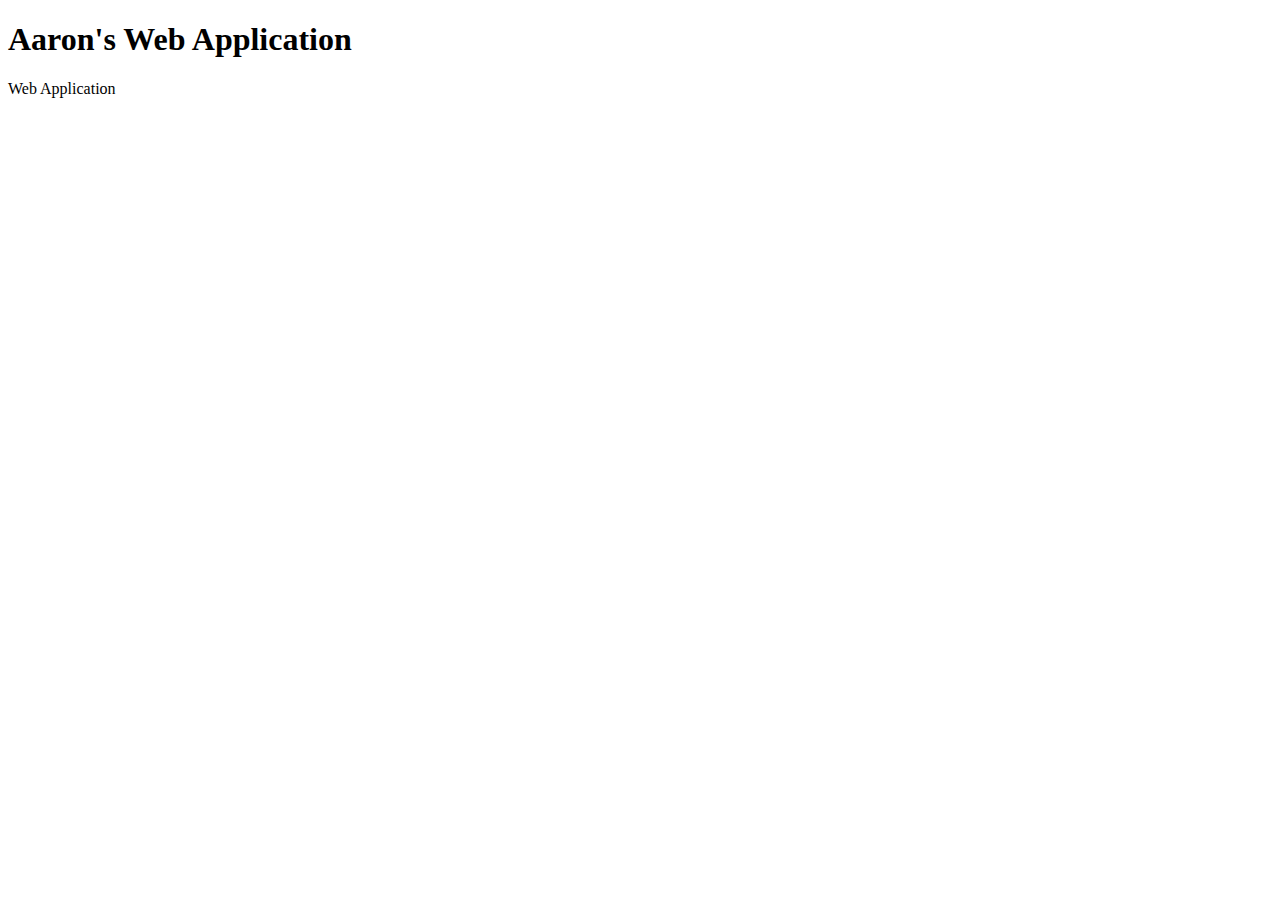
==== week10/demo/src/main/resources/templates/index.html @ d780c359 "실습 5-2: WelcomePageHandlerMapping : Controller 없이 View(HTML) 반환 (2) /resources/templates (Thymeleaf)" ====
<!DOCTYPE html>
<html lang="en">
  <head>
    <meta charset="UTF-8">
    <title>Aaron's First Index Page</title>
  </head>
  <body>
    <h1>Aaron's Web Application</h1>
    <div>Web Application</div>
  </body>
</html>
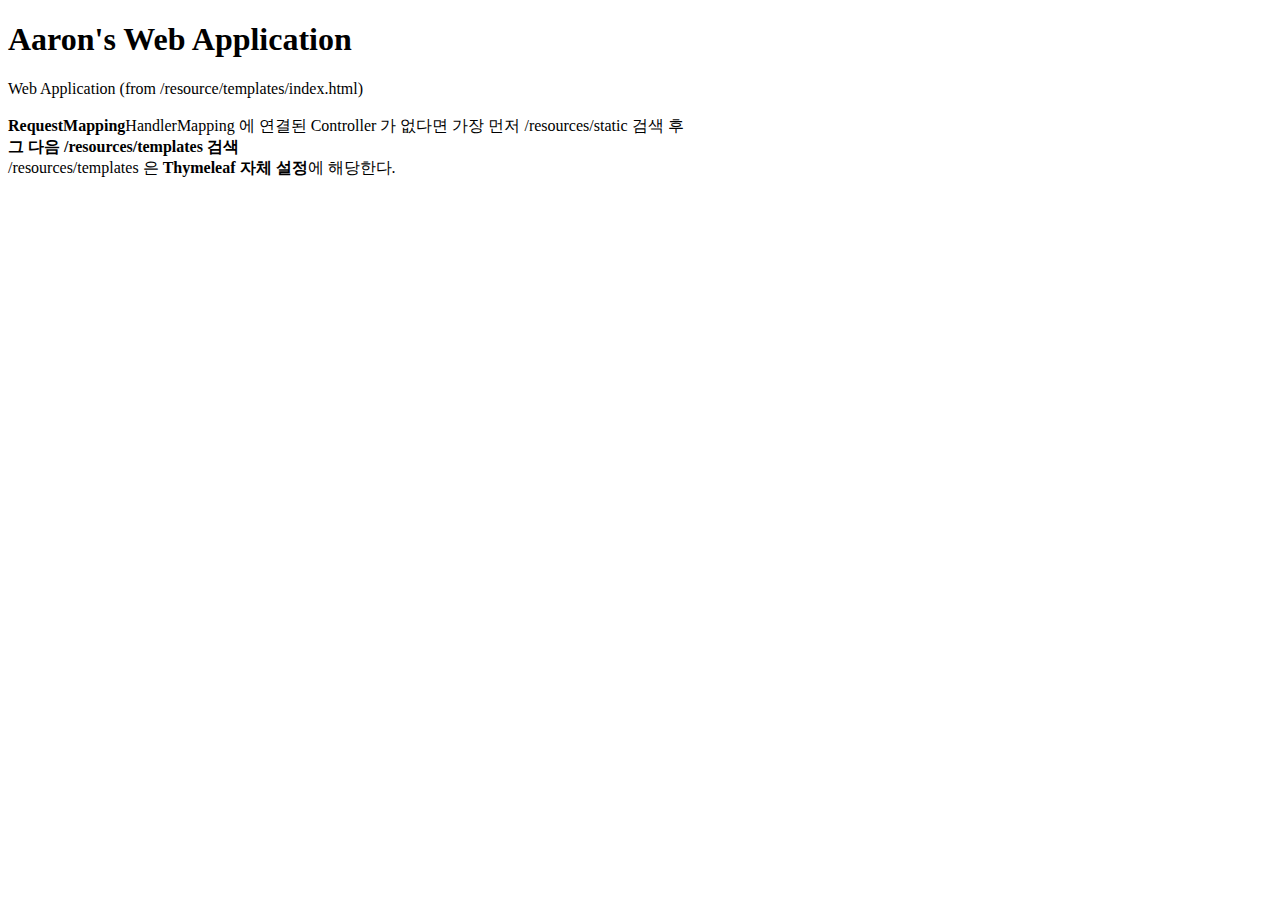
==== commit 9ead8003: "실습 5-3: WelcomePageHandlerMapping : 우선순위 (1) /resources/static (Spring) -> (2) /resources/templates " ====
--- a/week10/demo/src/main/resources/templates/index.html
+++ b/week10/demo/src/main/resources/templates/index.html
@@ -6,6 +6,10 @@
   </head>
   <body>
     <h1>Aaron's Web Application</h1>
-    <div>Web Application</div>
+    <div>Web Application (from /resource/templates/index.html)</div>
+    <br/>
+    <div><b>RequestMapping</b>HandlerMapping 에 연결된 Controller 가 없다면 가장 먼저 /resources/static 검색 후</div>
+    <div><b>그 다음 /resources/templates 검색</b></div>
+    <div>/resources/templates 은 <b>Thymeleaf 자체 설정</b>에 해당한다.</div>
   </body>
 </html>